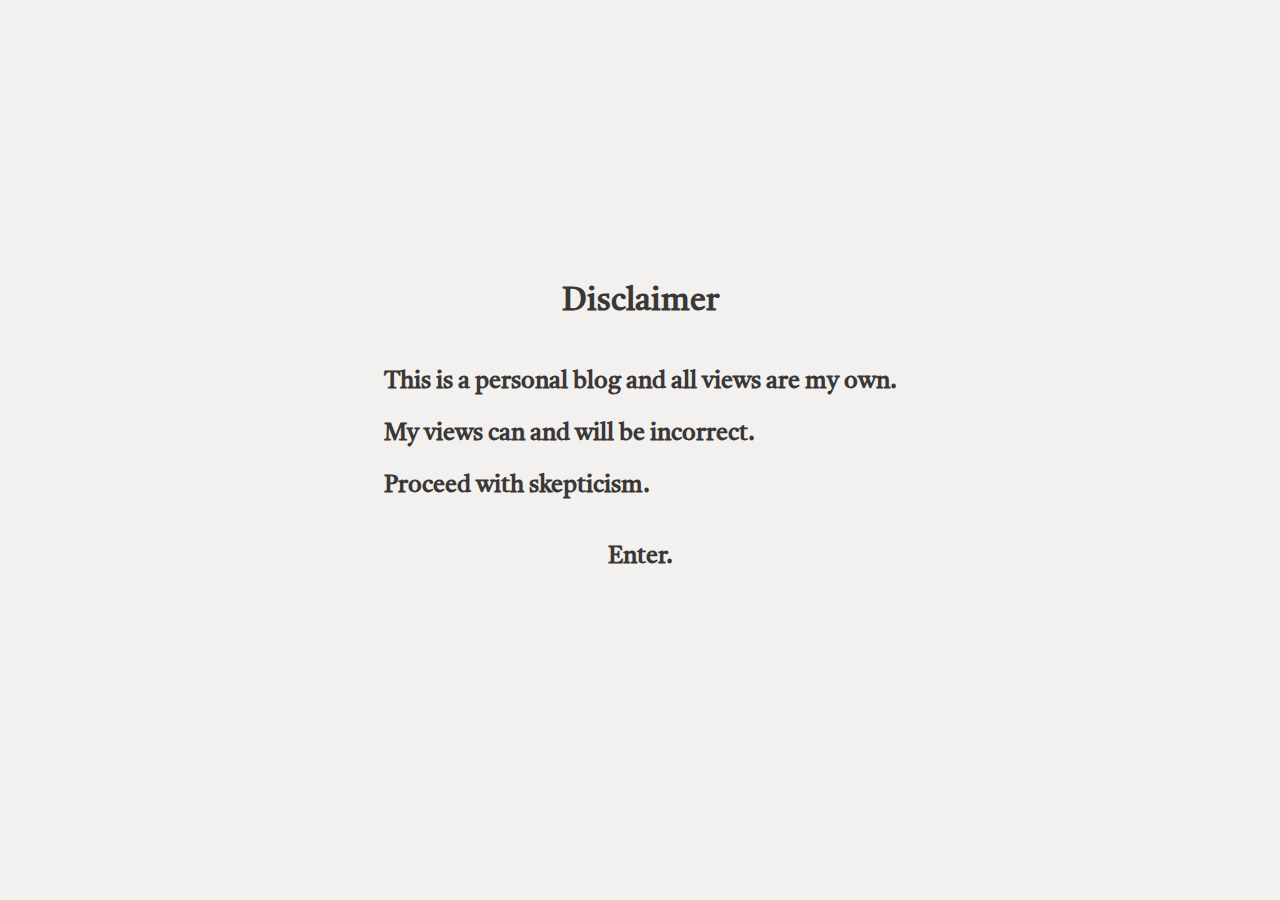
==== index.html @ c794909d "initial commit" ====
<!DOCTYPE html>
<html lang="en">
<head>
  <meta charset="UTF-8">
  <meta http-equiv="X-UA-Compatible" content="IE=edge">
  <meta name="viewport" content="width=device-width, initial-scale=1.0">
  <link rel="preconnect" href="https://fonts.googleapis.com">
  <link rel="preconnect" href="https://fonts.gstatic.com" crossorigin>
  <link href="https://fonts.googleapis.com/css2?family=Castoro:ital@0;1&display=swap" rel="stylesheet">
  <link rel="stylesheet" href="styles.css">
  <title>C.</title>
</head>
<body>
  <div class="entry-port">
    <h1>Disclaimer</h1>
    <div class="welcome">
      <h2>This is a personal blog and all views are my own.</h2>
      <h2>My views can and will be incorrect.</h2>
      <h2>Proceed with skepticism.</h2>
    </div>
    <div class="enter">
      <h2><a href="landing.html">Enter.</a></h2>
    </div>
  </div>
</body>
</html>
---- styles.css ----
* {
  background-color: #f2f1f0;
  font-family: 'Castoro', serif;
  color: #3a3734;
}

button {
  border-radius: 2px;
}

/*landing port*/
.entry-port {
  display: flex;
  align-items: center;
  flex-wrap: wrap;
  margin-top: 260px;
  flex-direction: column;
}
a {
  text-decoration: none;
}
a:visited {
  color: #3e352c;
}
a:hover {
  color: #c3c9c0;
}

/*header and footer*/
  .navbar {
    background-color: #c3c9c0;
    display: flex;
    justify-content: space-around;
    align-items: baseline;
    margin-left: -10px;
    margin-right: -10px;
    margin-top: -10px;
  }
  .hero {
    background-color:	#c3c9c0;
  }
  .navbar-buttons {
    background-color: #c3c9c0;
    display: flex;
    gap: 20px;
    font-size: 14px;
  }

  .footer {
    background-color: #c3c9c0;
    position: fixed;
    left: 0;
    bottom: 0;
    width: 100%;
    text-align: center;
  }


ul {
  list-style: none;
}
.dropbtn {
  background-color: #3a3734;
  color: #f5f3ef;
  padding: 6px;
  font-size: 14px;
  border: none;
}
.dropdown {
  position: relative;
  display: inline-block;
}
.dropdown-content {
  display: none;
  position: absolute;
  background-color: #f1f1f1;
  min-width: 90px;
  box-shadow: 0px 8px 16px 0px rgba(0,0,0,0.2);
  z-index: 1;
}
.dropdown-content a {
  color: black;
  padding: 10px 10px;
  text-decoration: none;
  display: block;
}
.dropdown-content a:hover {background-color: #c3c9c0;}
.dropdown:hover .dropdown-content {display: block;}
.dropdown:hover .dropbtn {background-color: #3e352c;}

.title-block {
  display: flex;
  justify-content: center;
  flex-basis: 100%;
  background-color: #c3c9c0;
  padding: 35px;
  margin-left: -10px;
  margin-top: -10px;
  margin-right: -10px;
}

.side-nav {
  display: flex;
  flex-direction: column;
  margin-right: 40px;
  align-items: flex-end;
  border-right: 2px solid #3e352c;
}

.nav-links {
  font-size: 18px;
  padding: 10px;
  margin-right: 30px;
  margin-top: 5px;
}

.landing-body {
  display: flex;
  justify-content: center;
  padding: 43px;
}

.update-box {
  max-width: 700px;
  border-bottom: 2px solid #3e352c;
  padding: 10px;
}

.about-me-blurb {
  margin-left: 320px;
  margin-right: 320px;
  margin-top: 100px;
  margin-bottom: 150px;
  text-align: center;
}
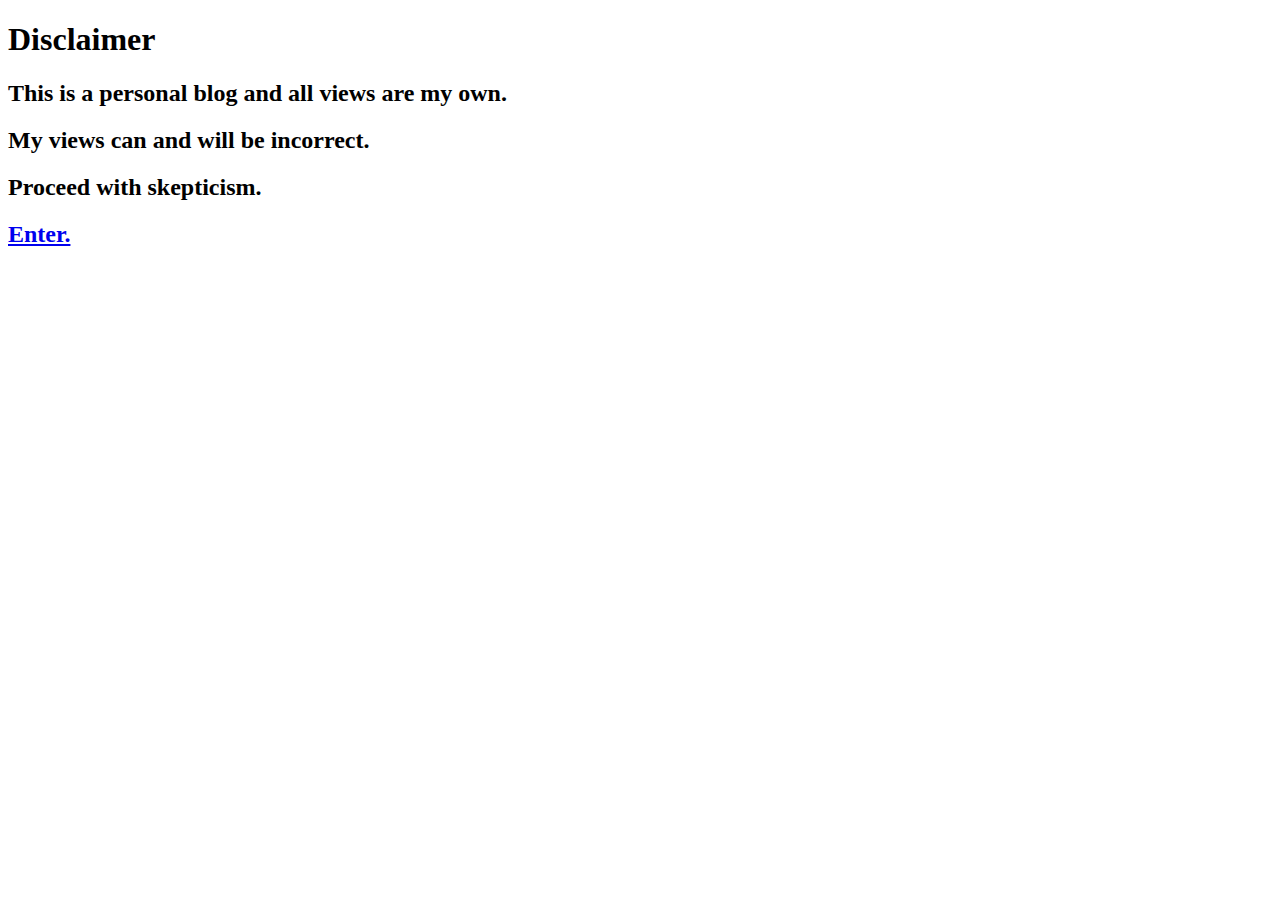
==== commit 6ae049a8: "fixed all links" ====
--- a/index.html
+++ b/index.html
@@ -7,7 +7,7 @@
   <link rel="preconnect" href="https://fonts.googleapis.com">
   <link rel="preconnect" href="https://fonts.gstatic.com" crossorigin>
   <link href="https://fonts.googleapis.com/css2?family=Castoro:ital@0;1&display=swap" rel="stylesheet">
-  <link rel="stylesheet" href="styles.css">
+  <link rel="stylesheet" href="/c./styles.css">
   <title>C.</title>
 </head>
 <body>
